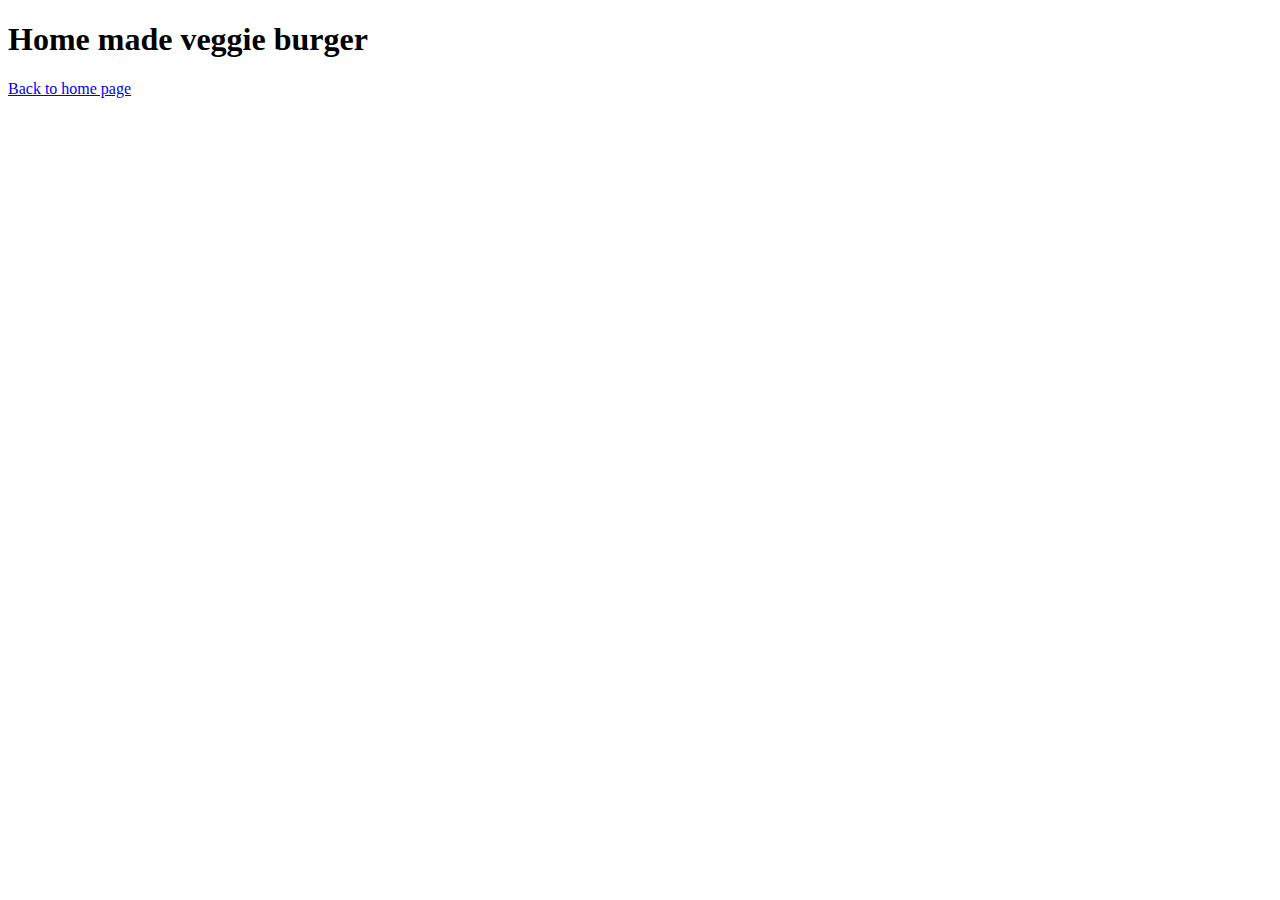
==== recipes/burger.html @ 9f053465 "Added two more recipe pages" ====
<!DOCTYPE html>
<html lang="en">
<head>
  <meta charset="UTF-8">
  <meta name="viewport" content="width=device-width, initial-scale=1.0">
  <title>Home made veggie burger</title>
</head>
<body>
  <h1>Home made veggie burger</h1>
  
  <a href="/odin-recipes/index.html">Back to home page</a>
</body>
</html>
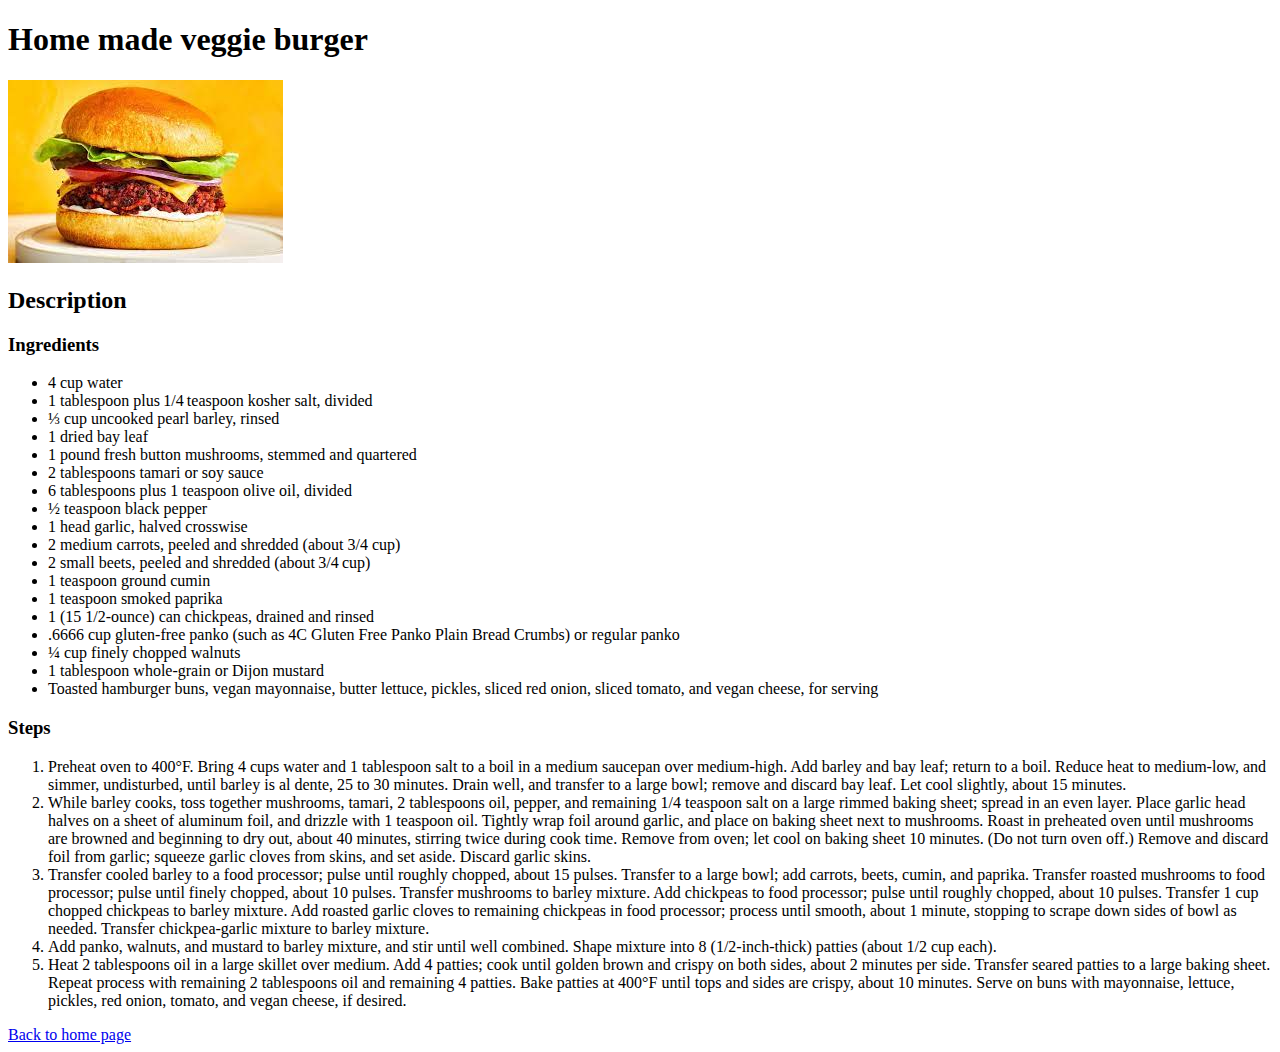
==== commit d0b60fe0: "Added recipes to the page" ====
--- a/recipes/burger.html
+++ b/recipes/burger.html
@@ -7,7 +7,57 @@
 </head>
 <body>
   <h1>Home made veggie burger</h1>
+  <img src="[data-uri]" alt="">
+
+  <h2>Description</h2>
+
+  <h3>Ingredients</h3>
+
+  <ul>
+    <li>4 cup water</li>
+    <li>1 tablespoon plus 1/4 teaspoon kosher salt, divided </li>
+    <li>⅓ cup uncooked pearl barley, rinsed</li>
+    <li>1 dried bay leaf</li>
+    <li>1 pound fresh button mushrooms, stemmed and quartered </li>
+    <li>2 tablespoons tamari or soy sauce</li>
+    <li>6 tablespoons plus 1 teaspoon olive oil, divided</li>
+    <li>½ teaspoon black pepper</li>
+    <li>1 head garlic, halved crosswise</li>
+    <li>2 medium carrots, peeled and shredded (about 3/4 cup)</li>
+    <li>2 small beets, peeled and shredded (about 3/4 cup) </li>
+    <li>1 teaspoon ground cumin</li>
+    <li>1 teaspoon smoked paprika</li>
+    <li>1 (15 1/2-ounce) can chickpeas, drained and rinsed</li>
+    <li>.6666 cup gluten-free panko (such as 4C Gluten Free Panko Plain Bread Crumbs) or regular panko</li>
+    <li>¼ cup finely chopped walnuts </li>
+    <li>1 tablespoon whole-grain or Dijon mustard</li>
+    <li>Toasted hamburger buns, vegan mayonnaise, butter lettuce, pickles, sliced red onion, sliced tomato, and vegan cheese, for serving </li>
+  </ul>
+
+  <h3>Steps</h3>
+
+  <ol>
+    <li>
+      Preheat oven to 400°F. Bring 4 cups water and 1 tablespoon salt to a boil in a medium saucepan over medium-high. Add barley and bay leaf; return to a boil. Reduce heat to medium-low, and simmer, undisturbed, until barley is al dente, 25 to 30 minutes. Drain well, and transfer to a large bowl; remove and discard bay leaf. Let cool slightly, about 15 minutes.
+    </li>
+    <li>
+      While barley cooks, toss together mushrooms, tamari, 2 tablespoons oil, pepper, and remaining 1/4 teaspoon salt on a large rimmed baking sheet; spread in an even layer. Place garlic head halves on a sheet of aluminum foil, and drizzle with 1 teaspoon oil. Tightly wrap foil around garlic, and place on baking sheet next to mushrooms. Roast in preheated oven until mushrooms are browned and beginning to dry out, about 40 minutes, stirring twice during cook time. Remove from oven; let cool on baking sheet 10 minutes. (Do not turn oven off.) Remove and discard foil from garlic; squeeze garlic cloves from skins, and set aside. Discard garlic skins.
+    </li>
+    <li>
+      Transfer cooled barley to a food processor; pulse until roughly chopped, about 15 pulses. Transfer to a large bowl; add carrots, beets, cumin, and paprika. Transfer roasted mushrooms to food processor; pulse until finely chopped, about 10 pulses. Transfer mushrooms to barley mixture. Add chickpeas to food processor; pulse until roughly chopped, about 10 pulses. Transfer 1 cup chopped chickpeas to barley mixture. Add roasted garlic cloves to remaining chickpeas in food processor; process until smooth, about 1 minute, stopping to scrape down sides of bowl as needed. Transfer chickpea-garlic mixture to barley mixture.
+    </li>
+
+    <li>
+      Add panko, walnuts, and mustard to barley mixture, and stir until well combined. Shape mixture into 8 (1/2-inch-thick) patties (about 1/2 cup each).
+    </li>
+
+    <li>
+      Heat 2 tablespoons oil in a large skillet over medium. Add 4 patties; cook until golden brown and crispy on both sides, about 2 minutes per side. Transfer seared patties to a large baking sheet. Repeat process with remaining 2 tablespoons oil and remaining 4 patties. Bake patties at 400°F until tops and sides are crispy, about 10 minutes. Serve on buns with mayonnaise, lettuce, pickles, red onion, tomato, and vegan cheese, if desired. 
+    </li>
   
+
+   
+  </ol>
   <a href="/odin-recipes/index.html">Back to home page</a>
 </body>
 </html>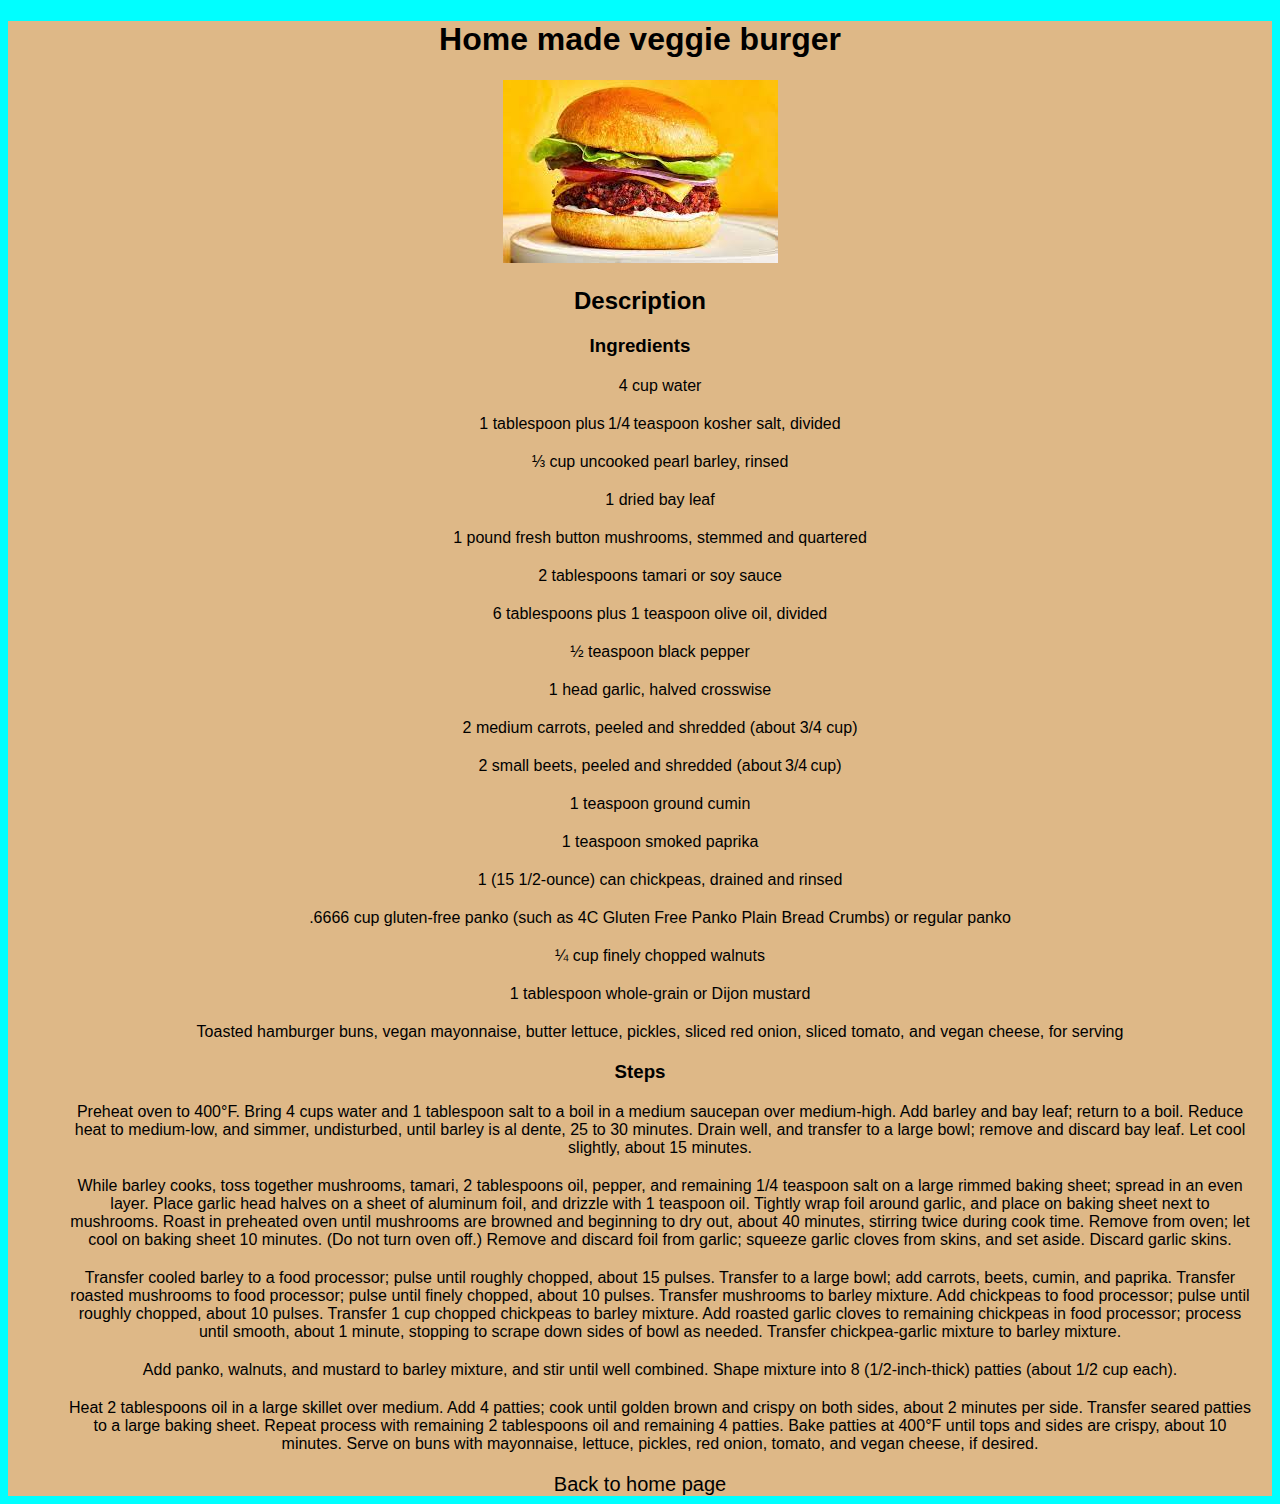
==== commit 2461de54: "Added some basic styles" ====
--- a/recipes/burger.html
+++ b/recipes/burger.html
@@ -4,9 +4,11 @@
   <meta charset="UTF-8">
   <meta name="viewport" content="width=device-width, initial-scale=1.0">
   <title>Home made veggie burger</title>
+  <link rel="stylesheet" href="../style.css">
 </head>
 <body>
-  <h1>Home made veggie burger</h1>
+  <div>
+    <h1>Home made veggie burger</h1>
   <img src="[data-uri]" alt="">
 
   <h2>Description</h2>
@@ -58,6 +60,9 @@
 
    
   </ol>
-  <a href="/odin-recipes/index.html">Back to home page</a>
+  <a href="../index.html">Back to home page</a>
+
+  </div>
+  
 </body>
 </html>--- a/style.css
+++ b/style.css
@@ -0,0 +1,22 @@
+* {
+  font-family: 'Lucida Sans', 'Lucida Sans Regular', 'Lucida Grande', 'Lucida Sans Unicode', Geneva, Verdana, sans-serif;
+}
+body {
+  text-align: center;
+  background-color: aqua;
+}
+
+div{
+  background-color: burlywood;
+}
+
+a{
+  color: black;
+  text-decoration: brown;
+  font-size: 20px;
+}
+
+li {
+  list-style: none;
+  margin: 20px;
+}